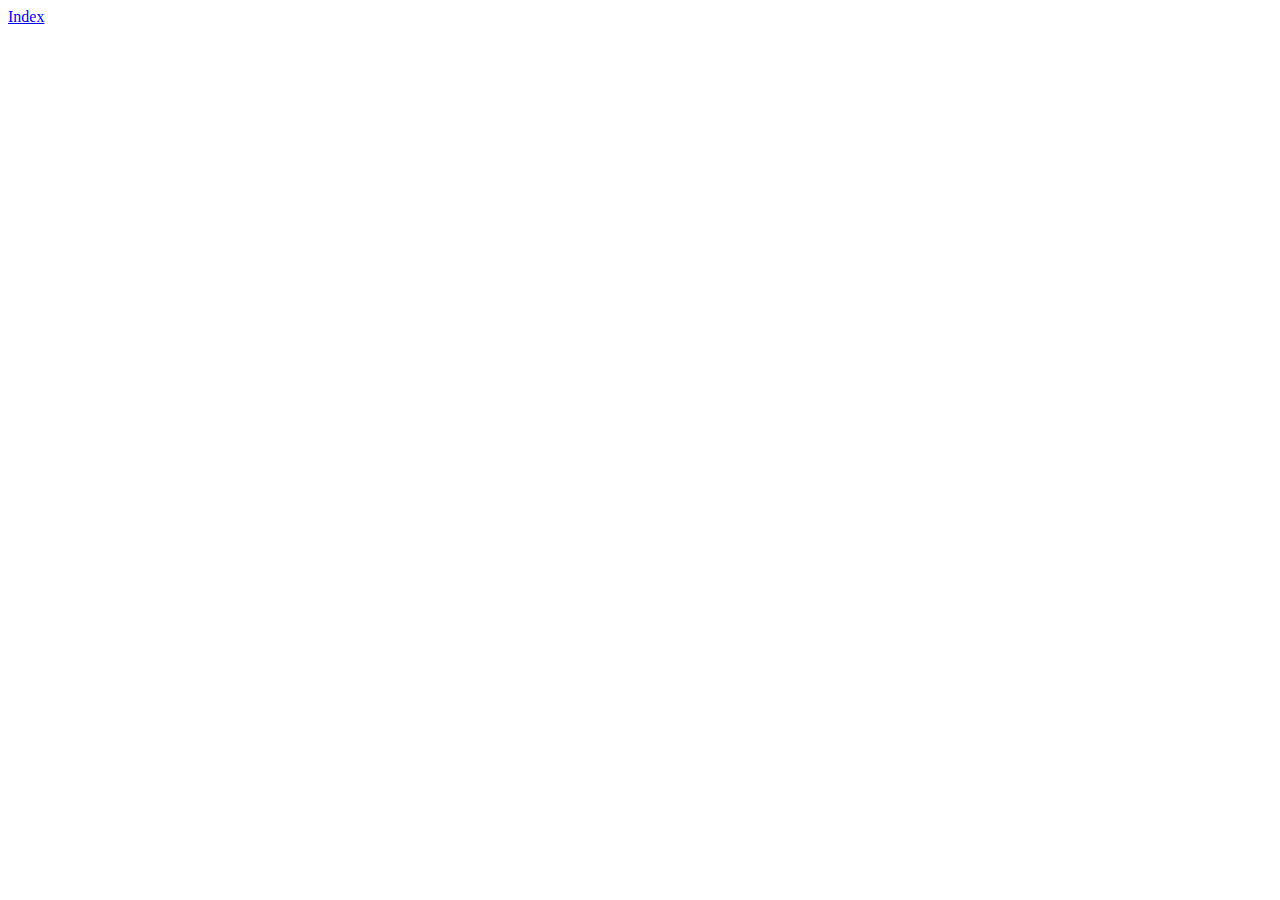
==== page.html @ 0ef5ef70 "新增second page" ====
<!DOCTYPE html>
<html lang="en">

<head>
  <meta charset="UTF-8">
  <meta name="viewport" content="width=device-width, initial-scale=1.0">
  <title>git-practice second page</title>
</head>

<body>
  <a href="index.html">Index</a>

</body>

</html>
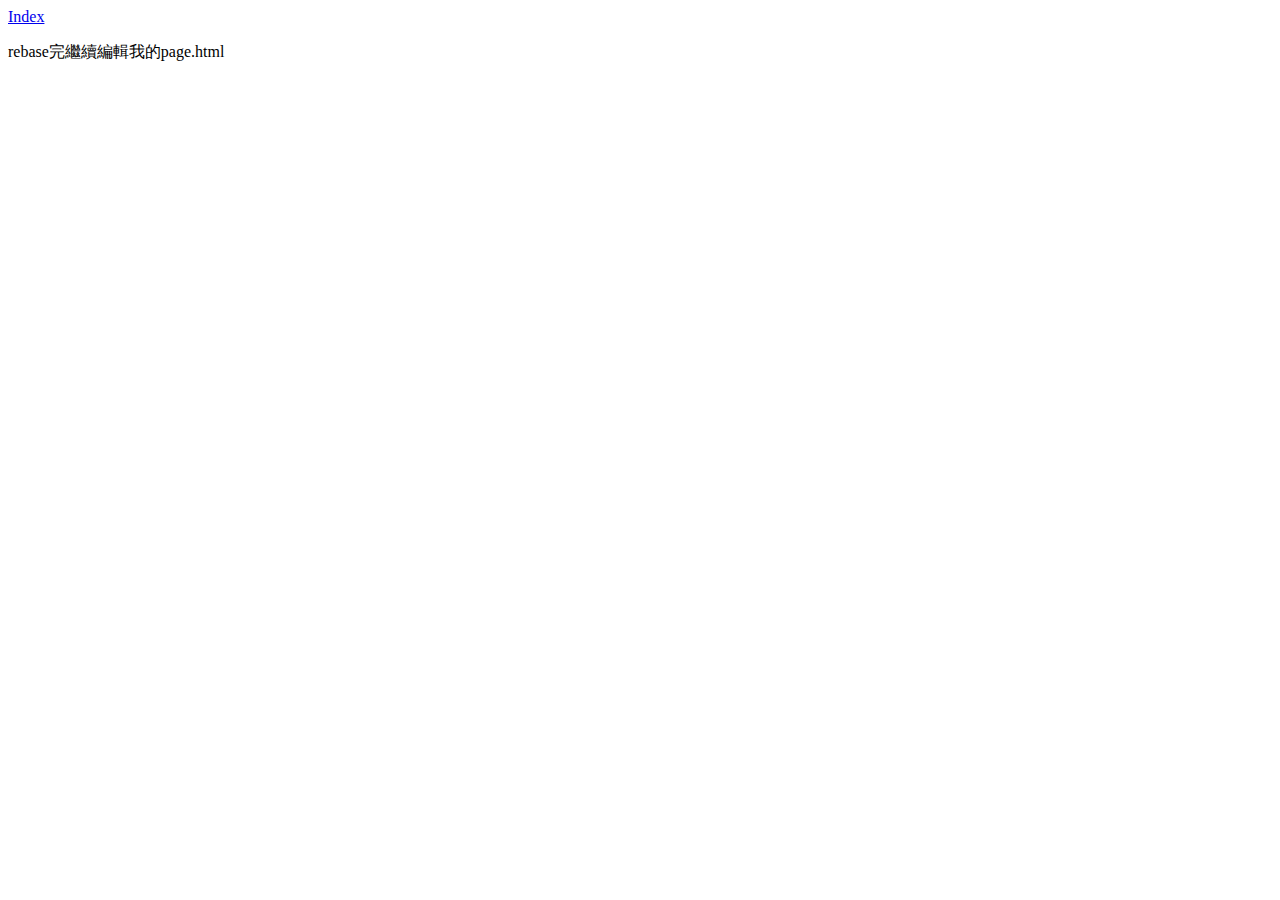
==== commit 8502a459: "page在rebase後繼續編輯" ====
--- a/page.html
+++ b/page.html
@@ -9,7 +9,7 @@
 
 <body>
   <a href="index.html">Index</a>
-
+  <p>rebase完繼續編輯我的page.html</p>
 </body>
 
 </html>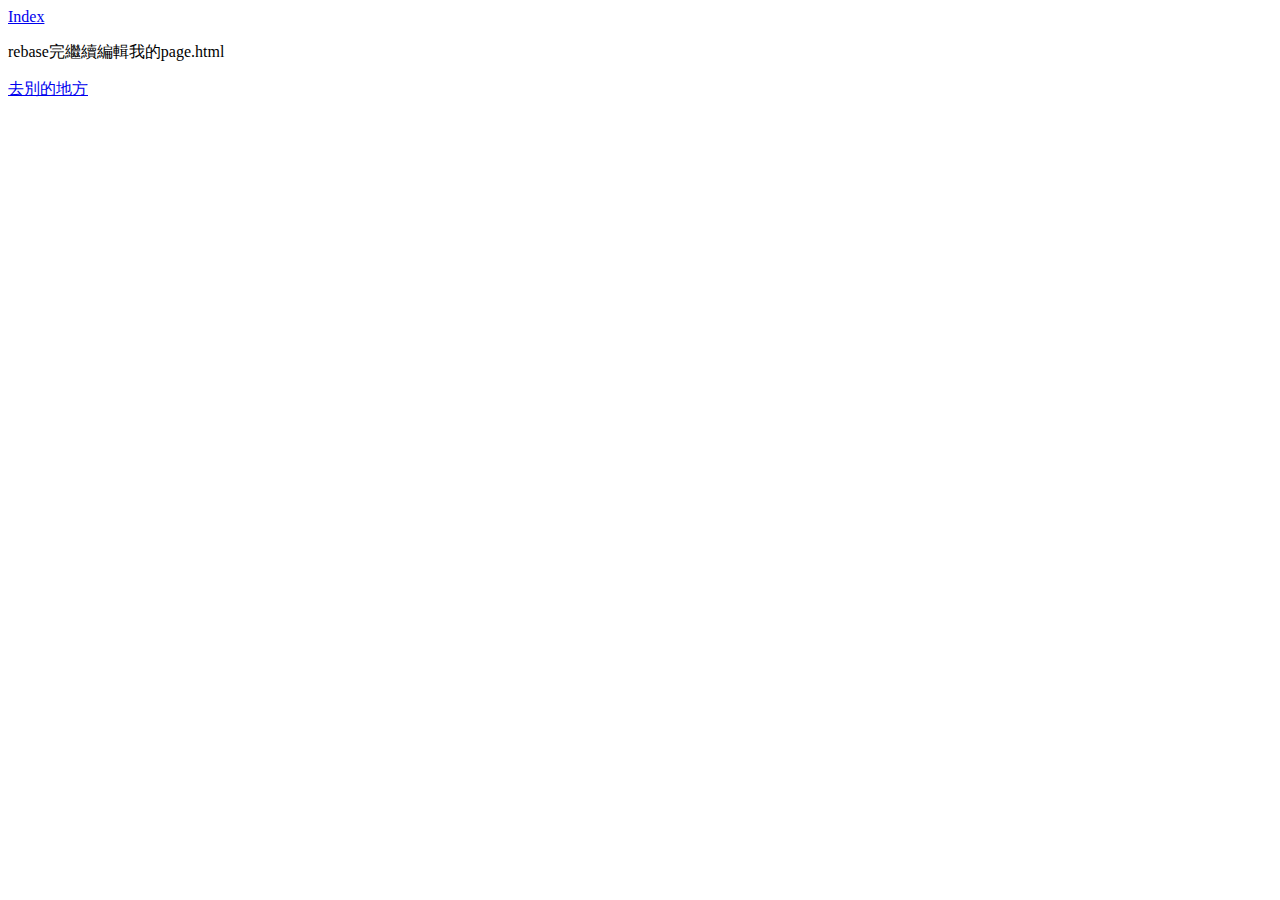
==== commit 37e9e59c: "page調整" ====
--- a/page.html
+++ b/page.html
@@ -10,6 +10,7 @@
 <body>
   <a href="index.html">Index</a>
   <p>rebase完繼續編輯我的page.html</p>
+  <a href="#">去別的地方</a>
 </body>
 
 </html>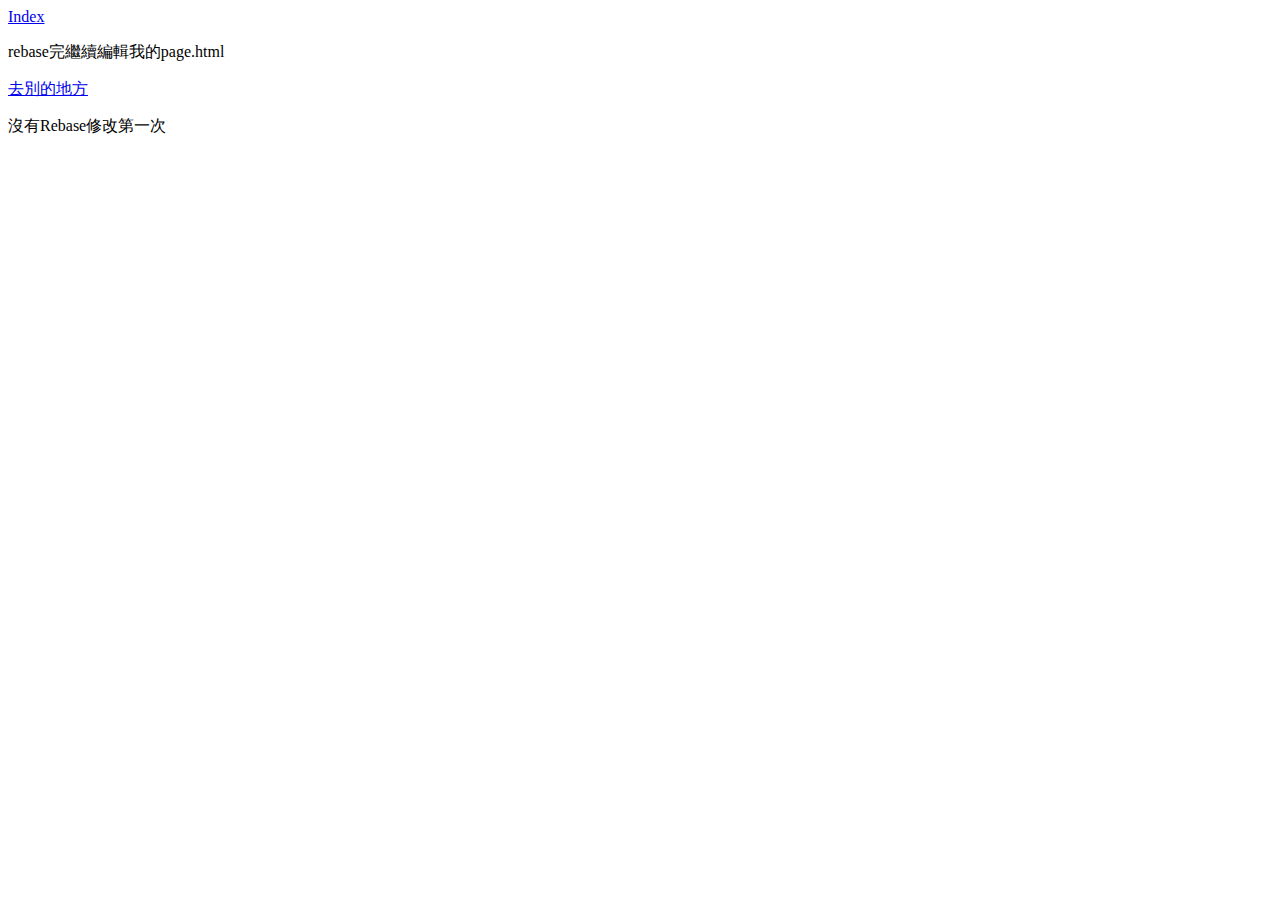
==== commit b247d146: "沒有Rebase修改第一次" ====
--- a/page.html
+++ b/page.html
@@ -11,6 +11,7 @@
   <a href="index.html">Index</a>
   <p>rebase完繼續編輯我的page.html</p>
   <a href="#">去別的地方</a>
+  <p>沒有Rebase修改第一次</p>
 </body>
 
 </html>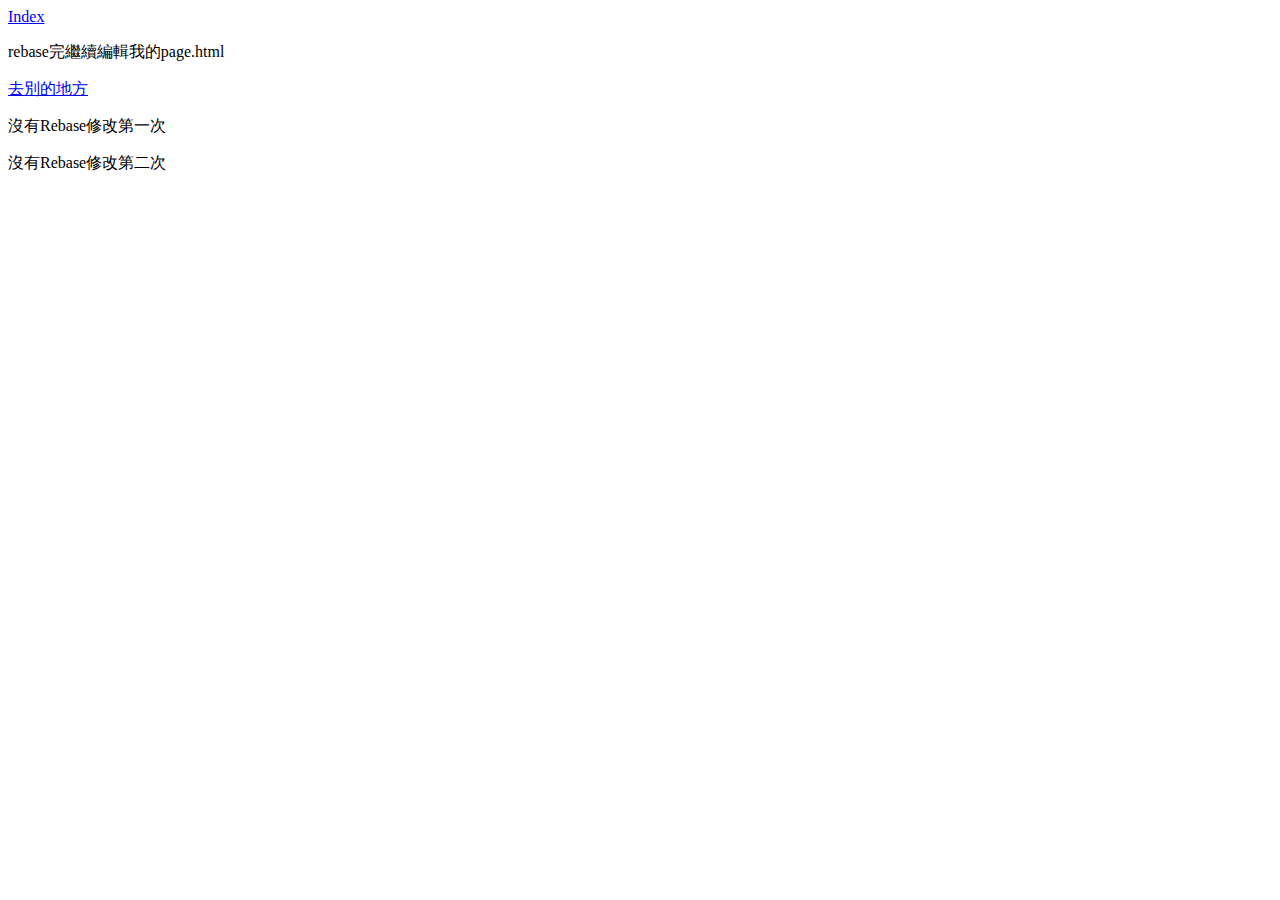
==== commit f3e9bf47: "沒有Rebase修改第二次" ====
--- a/page.html
+++ b/page.html
@@ -12,6 +12,8 @@
   <p>rebase完繼續編輯我的page.html</p>
   <a href="#">去別的地方</a>
   <p>沒有Rebase修改第一次</p>
+  <p>沒有Rebase修改第二次</p>
+
 </body>
 
 </html>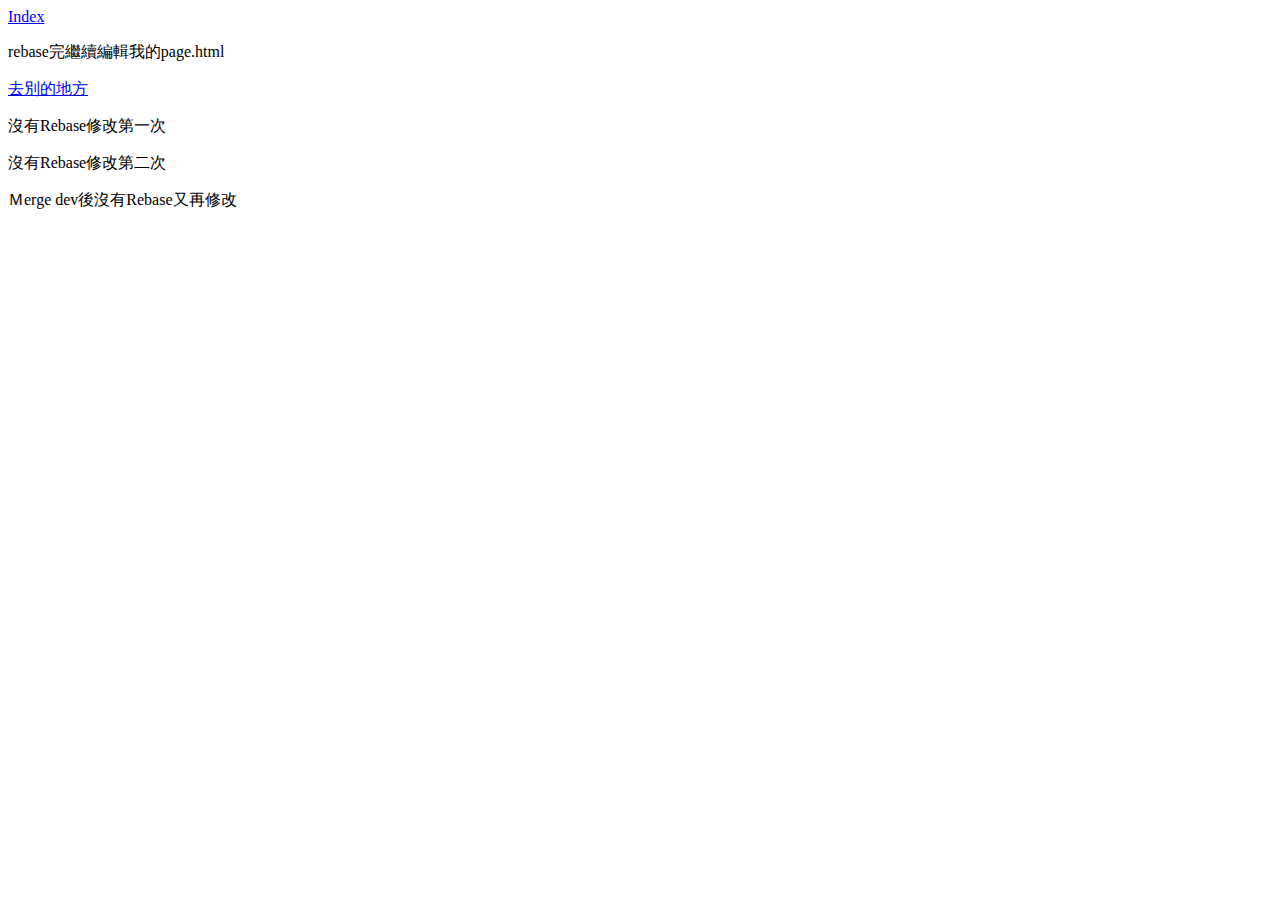
==== commit fe186cf4: "這次直接改了dev的page" ====
--- a/page.html
+++ b/page.html
@@ -13,7 +13,7 @@
   <a href="#">去別的地方</a>
   <p>沒有Rebase修改第一次</p>
   <p>沒有Rebase修改第二次</p>
-
+  <p>Ｍerge dev後沒有Rebase又再修改</p>
 </body>
 
 </html>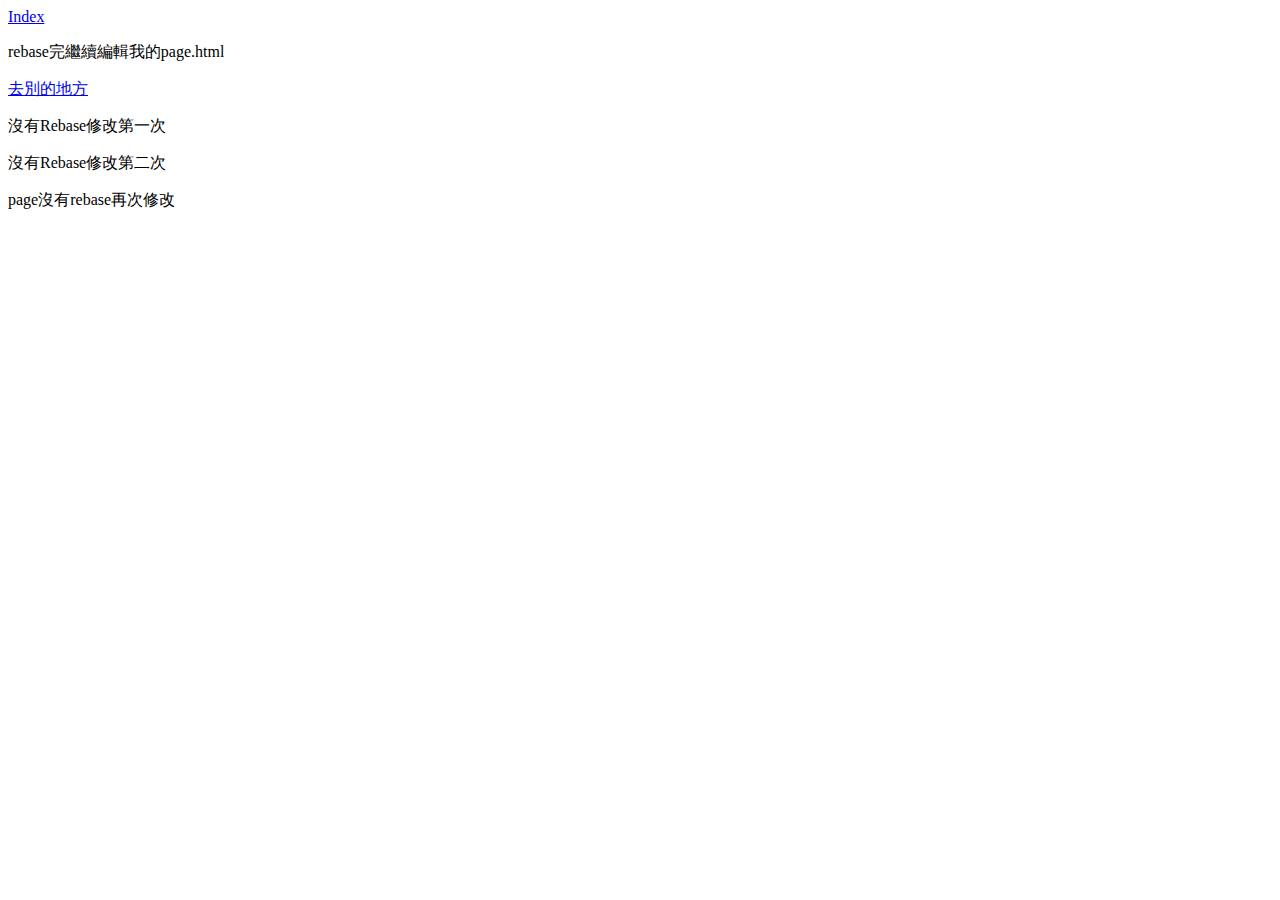
==== commit bb76e4f2: "page沒有rebase再次修改" ====
--- a/page.html
+++ b/page.html
@@ -13,7 +13,7 @@
   <a href="#">去別的地方</a>
   <p>沒有Rebase修改第一次</p>
   <p>沒有Rebase修改第二次</p>
-  <p>Ｍerge dev後沒有Rebase又再修改</p>
+  <p>page沒有rebase再次修改</p>
 </body>
 
 </html>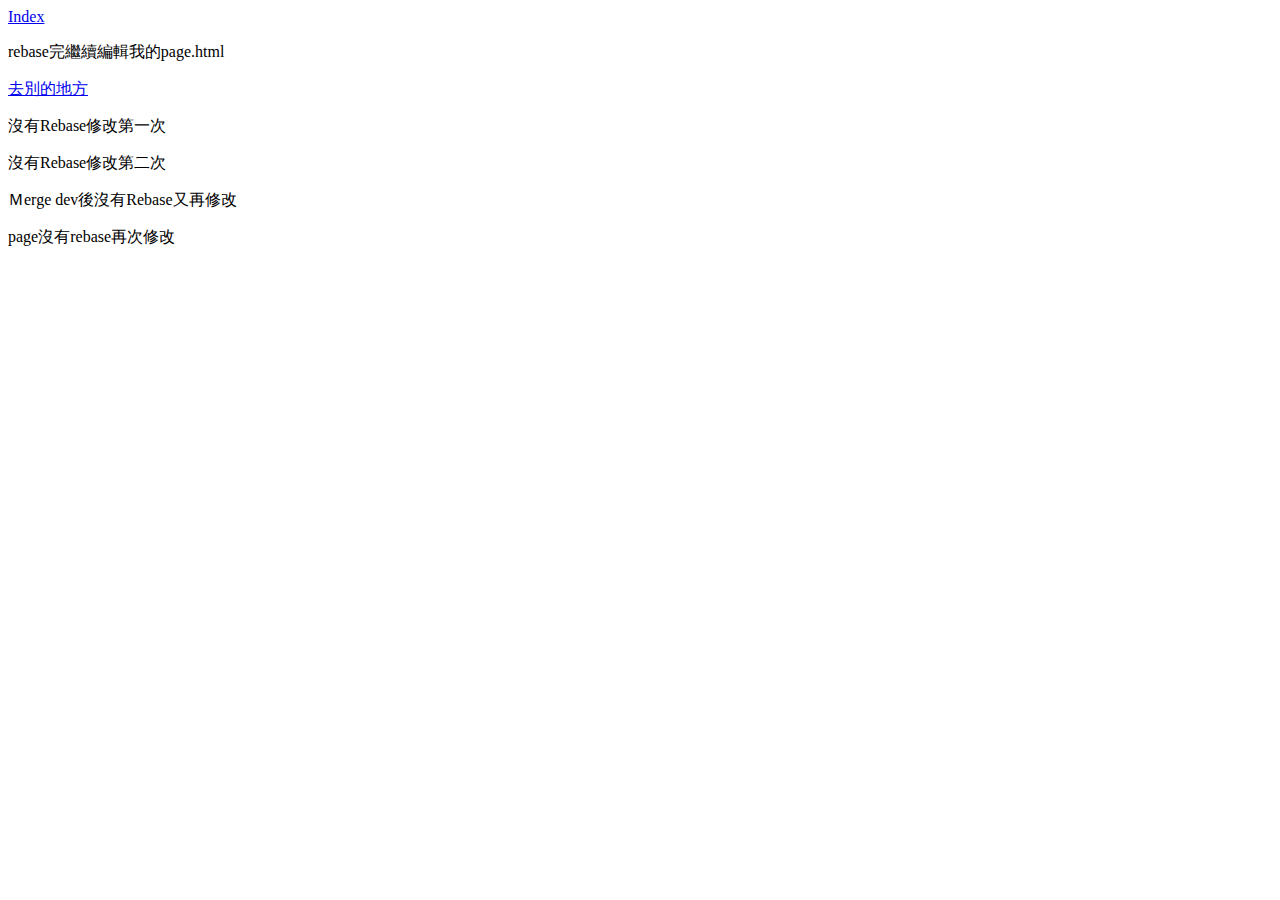
==== commit d8d9e45a: "Merge branch 'feature/page' into dev" ====
--- a/page.html
+++ b/page.html
@@ -13,6 +13,7 @@
   <a href="#">去別的地方</a>
   <p>沒有Rebase修改第一次</p>
   <p>沒有Rebase修改第二次</p>
+  <p>Ｍerge dev後沒有Rebase又再修改</p>
   <p>page沒有rebase再次修改</p>
 </body>
 
